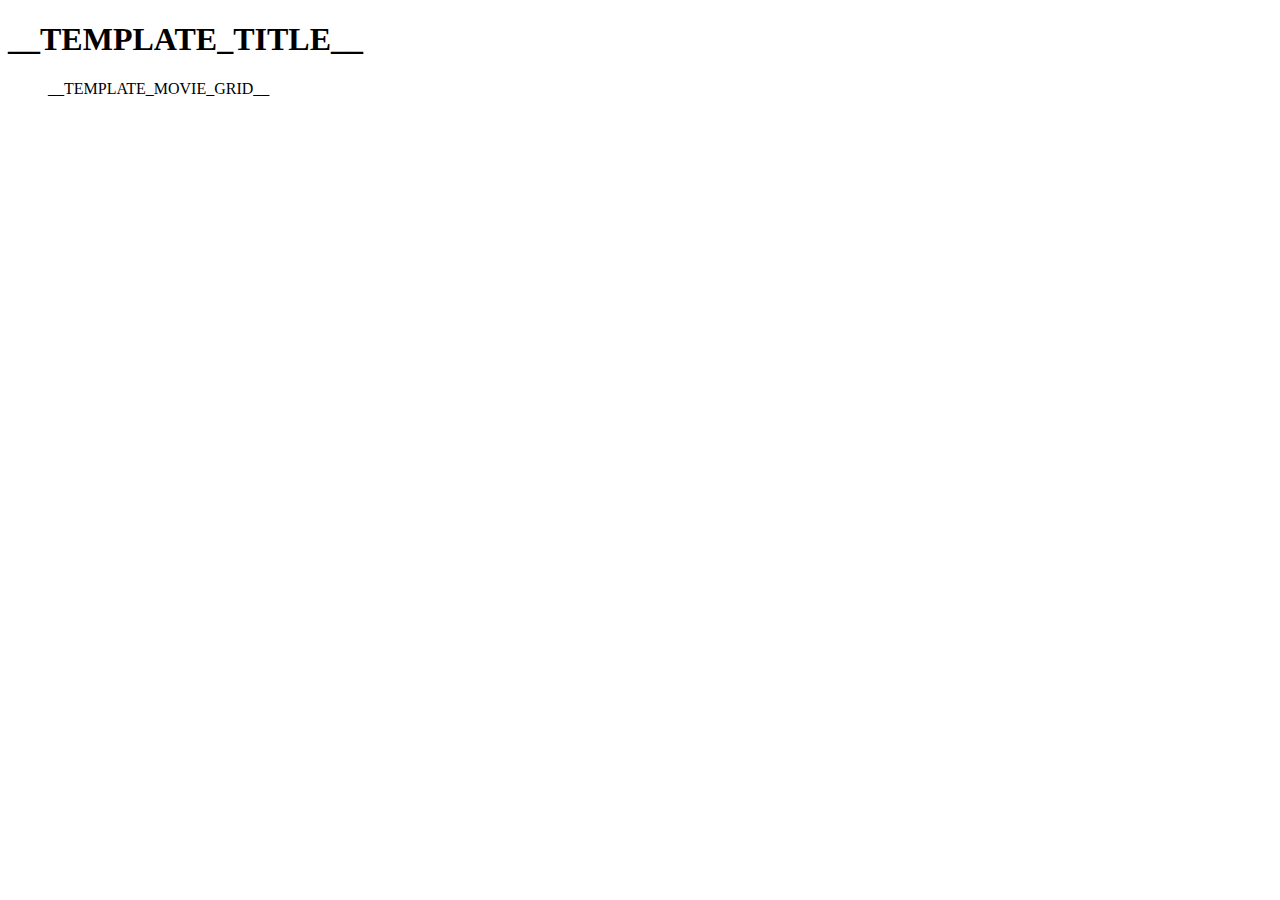
==== webFiles/index_template.html @ 0bc333fb "added moive_app.py function run missing" ====
<!DOCTYPE html>
<html lang="en">
<head>
      <meta charset="UTF-8">
      <title>My Movie App</title>
      <link rel="stylesheet" href="style.css"/>
</head>
<body>
<div class="list-movies-title">
      <h1>__TEMPLATE_TITLE__</h1>
</div>
<div>
      <ol class="movie-grid">
          __TEMPLATE_MOVIE_GRID__
      </ol>
</div>
</body>
</html>
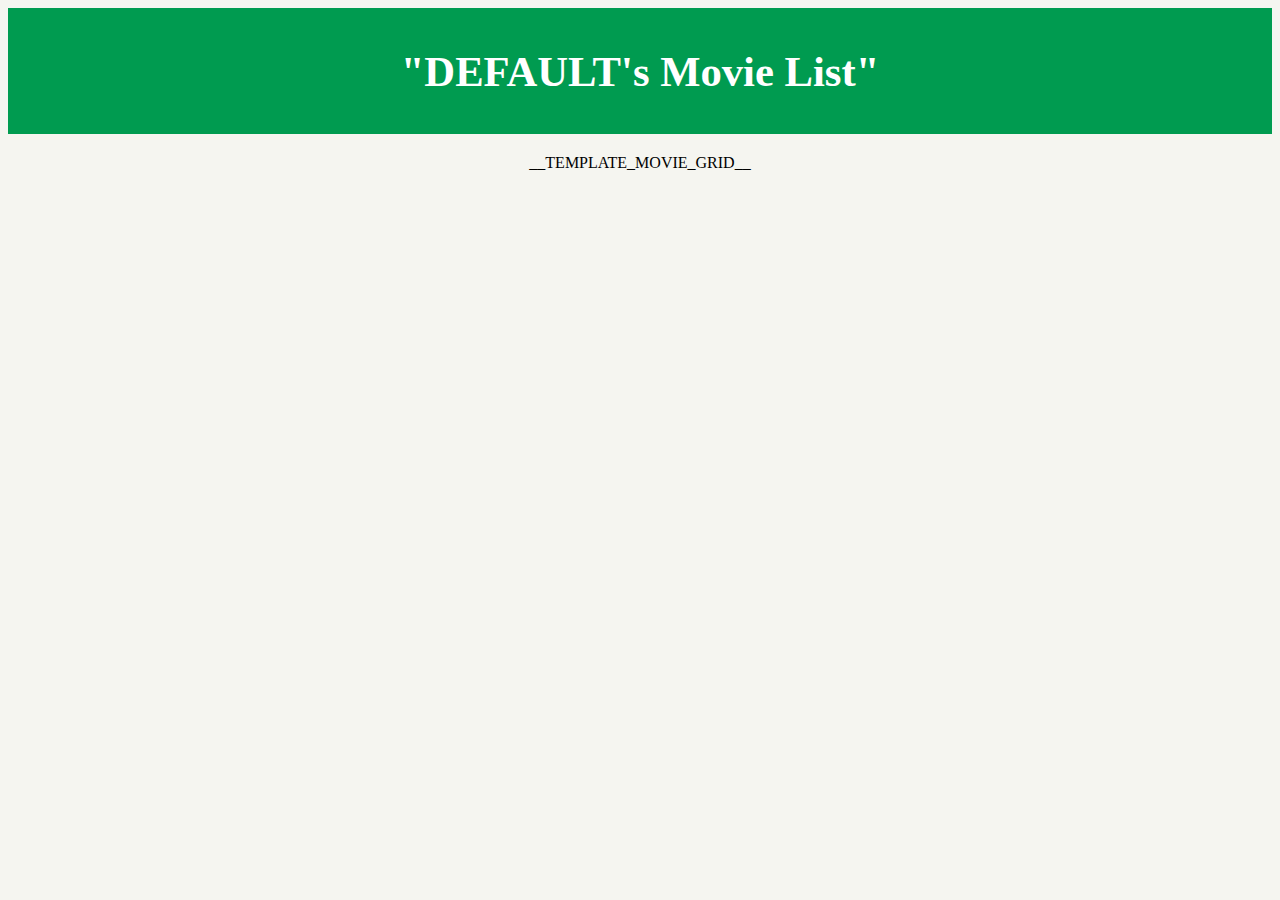
==== commit 18942b0d: "added moive_app.py function run added and tested" ====
--- a/webFiles/index_template.html
+++ b/webFiles/index_template.html
@@ -1,18 +1,18 @@
 <!DOCTYPE html>
 <html lang="en">
 <head>
-      <meta charset="UTF-8">
-      <title>My Movie App</title>
-      <link rel="stylesheet" href="style.css"/>
+    <meta charset="UTF-8">
+    <title>My Movie App</title>
+    <link rel="stylesheet" href="style.css"/>
 </head>
 <body>
 <div class="list-movies-title">
-      <h1>__TEMPLATE_TITLE__</h1>
+    <h1>"DEFAULT's Movie List"</h1>
 </div>
 <div>
-      <ol class="movie-grid">
-          __TEMPLATE_MOVIE_GRID__
-      </ol>
+    <ol class="movie-grid">
+        __TEMPLATE_MOVIE_GRID__
+    </ol>
 </div>
 </body>
 </html>--- a/webFiles/style.css
+++ b/webFiles/style.css
@@ -0,0 +1,52 @@
+body {
+  background: #F5F5F0;
+  color: black;
+  font-family: Monaco;
+}
+
+.list-movies-title {
+  padding: 10px 0;
+  background: #009B50;
+  color: white;
+  text-align: center;
+  font-size: 16pt;
+}
+
+.movie-grid {
+  list-style-type: none;
+  padding: 0;
+  margin: 0;
+  margin-top: 20px;
+  display: flex;
+  justify-content: center;
+}
+
+.movie-grid li {
+  padding: 10px 15px;
+  text-align: left;
+}
+
+.movie {
+  width: 140px;
+}
+
+.movie-title,
+.movie-year {
+  font-size: 0.8em;
+  text-align: center;
+}
+
+.movie-title {
+  margin-top: 10px;
+}
+
+.movie-year {
+  color: #999;
+}
+
+
+.movie-poster {
+    box-shadow: 0 3px 6px rgba(0, 0, 0, 0.16), 0 3px 6px rgba(0, 0, 0, 0.23);
+    width: 128px;
+    height: 193px;
+}
